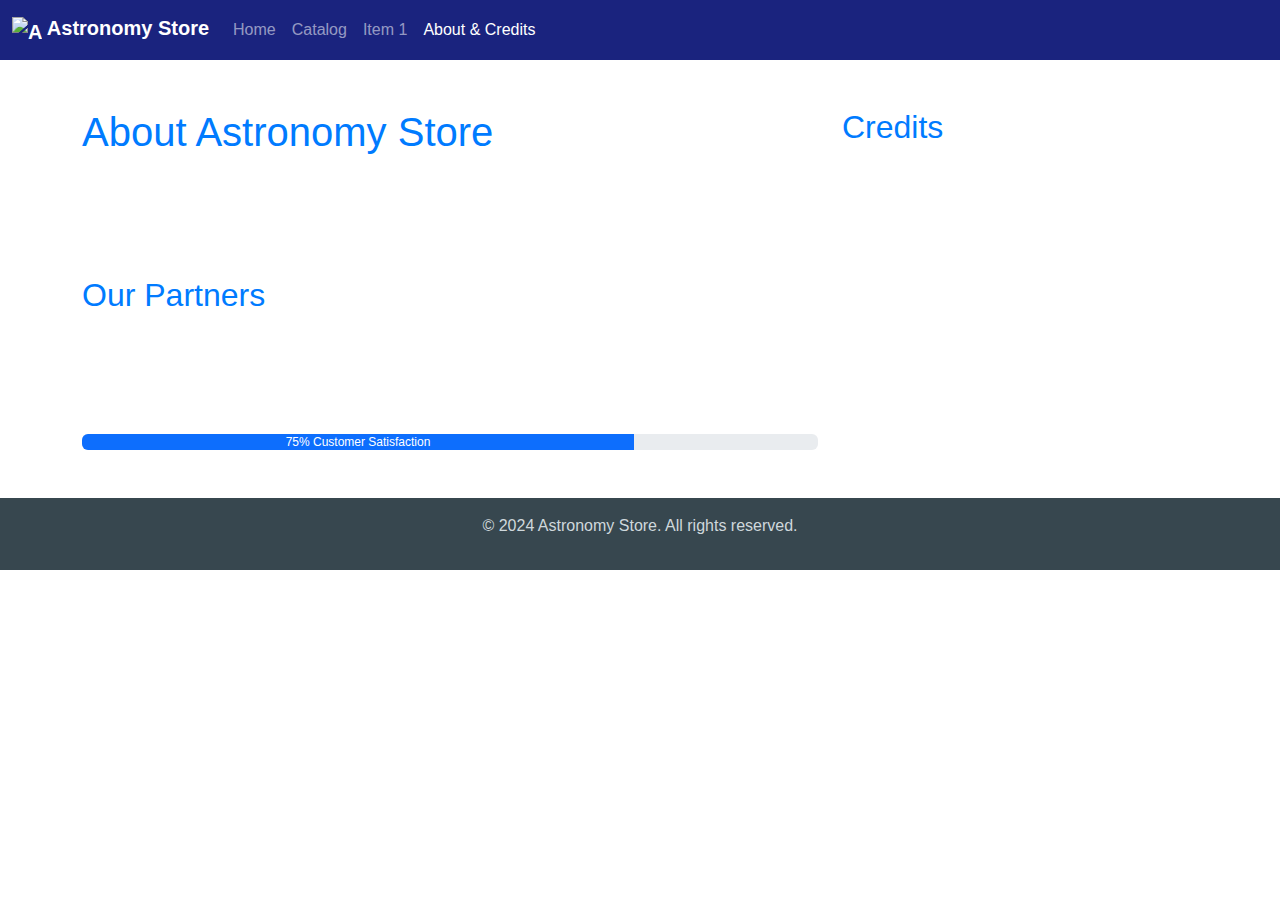
==== about.html @ f3745d03 "Add files via upload" ====
<!DOCTYPE html>
<html lang="en">
<head>
    <meta charset="UTF-8">
    <meta name="viewport" content="width=device-width, initial-scale=1.0">
    <title>Astronomy Store - About & Credits</title>
    <link rel="stylesheet" href="https://cdn.jsdelivr.net/npm/bootstrap@5.3.2/dist/css/bootstrap.min.css">
    <link rel="stylesheet" href="https://cdn.jsdelivr.net/npm/bootstrap-icons@1.11.3/font/bootstrap-icons.min.css">
    <link rel="stylesheet" href="style.css">
</head>
<body class="about-page">
    <header>
        <nav class="navbar navbar-expand-lg navbar-dark bg-dark">
            <div class="container-fluid">
                <a class="navbar-brand" href="#">
                    <img src="https://upload.wikimedia.org/wikipedia/commons/f/f7/Iades_and_Pleiades_%2832446251210%29.jpg" alt="Astronomy Store Logo" width="30" height="30" class="d-inline-block align-text-top">
                    Astronomy Store
                </a>
                <button class="navbar-toggler" type="button" data-bs-toggle="collapse" data-bs-target="#navbarNav" aria-controls="navbarNav" aria-expanded="false" aria-label="Toggle navigation">
                    <span class="navbar-toggler-icon"></span>
                </button>
                <div class="collapse navbar-collapse" id="navbarNav">
                    <ul class="navbar-nav">
                        <li class="nav-item">
                            <a class="nav-link" href="index.html">Home</a>
                        </li>
                        <li class="nav-item">
                            <a class="nav-link" href="catalog.html">Catalog</a>
                        </li>
                        <li class="nav-item">
                            <a class="nav-link" href="item1.html">Item 1</a>
                        </li>
                        <li class="nav-item">
                            <a class="nav-link active" aria-current="page" href="about.html">About & Credits</a>
                        </li>
                    </ul>
                </div>
            </div>
        </nav>
    </header>

    <main class="container my-5">
        <div class="row">
            <div class="col-lg-8">
                <h1>About Astronomy Store</h1>
                <p>Astronomy Store is dedicated to providing high-performance computing solutions for the astronomy community. We understand the demanding requirements of modern astronomical research and observation.  Our goal is to provide optimized systems that leverage the power of leading technology providers.</p>

                <h2>Our Partners</h2>
                <ul>
                    <li>Apple</li>
                    <li>Microsoft</li>
                    <li>Amazon Web Services (AWS)</li>
                    <li>Twitter</li>
                </ul>

                <div class="progress">
                    <div class="progress-bar" role="progressbar" style="width: 75%" aria-valuenow="75" aria-valuemin="0" aria-valuemax="100">75% Customer Satisfaction</div>
                </div>
            </div>

            <div class="col-lg-4">
                <h2>Credits</h2>
                <p>This website was created as part of a course project.</p>
                
            </div>
        </div>
    </main>

    <footer class="bg-dark text-light text-center py-3">
        <p>&copy; 2024 Astronomy Store. All rights reserved.</p>
    </footer>

    <script src="https://cdn.jsdelivr.net/npm/bootstrap@5.3.2/dist/js/bootstrap.bundle.min.js"></script>
</body>
</html>
---- style.css ----
/* style.css */
body {
    font-family: sans-serif;
    background-color: #f8f9fa;
    color: #333;
}

/* Home page specific styles*/
body.home-page {
    background-image: url("img/starry_background.jpg"); /*replace with image*/
    background-size: cover;
    background-repeat: no-repeat;
    color: white;
}

/* Catalog page specific styles*/
body.catalog-page {
    background-color: #e9ecef;
}

/* Item page specific styles*/
body.item-page {
    background-color: #f0f0f0;
}

/* About page specific styles*/
body.about-page {
    background-color: #ffffff;
}

h1, h2, h3 {
    color: #007bff; /* A Bootstrap primary color */
}

.navbar-brand {
    font-weight: bold;
}

.card {
    border: 1px solid #ccc;
    box-shadow: 0 2px 4px rgba(0, 0, 0, 0.1);
}

.card-title {
    font-size: 1.2rem;
}

.btn-primary {
    background-color: #007bff;
    border-color: #007bff;
}

.btn-primary:hover {
    background-color: #0056b3;
    border-color: #0056b3;
}

.footer {
    background-color: #343a40;
    color: white;
    text-align: center;
    padding: 10px;
    position: fixed;
    bottom: 0;
    width: 100%;
}

/* Custom rule example */
.accordion-button:not(.collapsed) {
    color: white;
    background-color: #007bff;
}

.accordion-button:focus {
    border-color: #86b7fe;
    box-shadow: 0 0 0 0.25rem rgba(13, 110, 253, 0.25);
}

/* 1.  Change Navbar Background Color */
.navbar.bg-dark {
  background-color: #1a237e !important; /* Dark Indigo, more space-like */
}

/* 2.  Navbar Link Hover Color */
.navbar-dark .navbar-nav .nav-link:hover {
  color: #90caf9; /* Light Blue, celestial */
}

/* 3. Override the default primary button styling */
.btn.btn-primary {
  background-color: #00bcd4; /* Teal color */
  border-color: #0097a7; /* Darker teal border */
  color: #fff; /* White text */
  transition: background-color 0.3s ease; /* Smooth transition */
}

.btn.btn-primary:hover {
  background-color: #0097a7; /* Darker teal on hover */
  border-color: #00796b;
}

/* 4.  Increase Accordion Header Font Size */
.accordion-button {
  font-size: 1.1rem; /* Make headers a bit larger */
}

/* 5.  Style the Footer Text */
footer.bg-dark.text-light {
  background-color: #37474f !important; /* Dark Gray, subtle */
  color: #cfd8dc !important; /* Light Gray-Blue, easier on the eyes */
}

/* 6.  Style the body */
body {
    background-color: #0d47a1; /* a dark spacey blue */
    color: white !important; /* Set default text color to white for better readability */
}
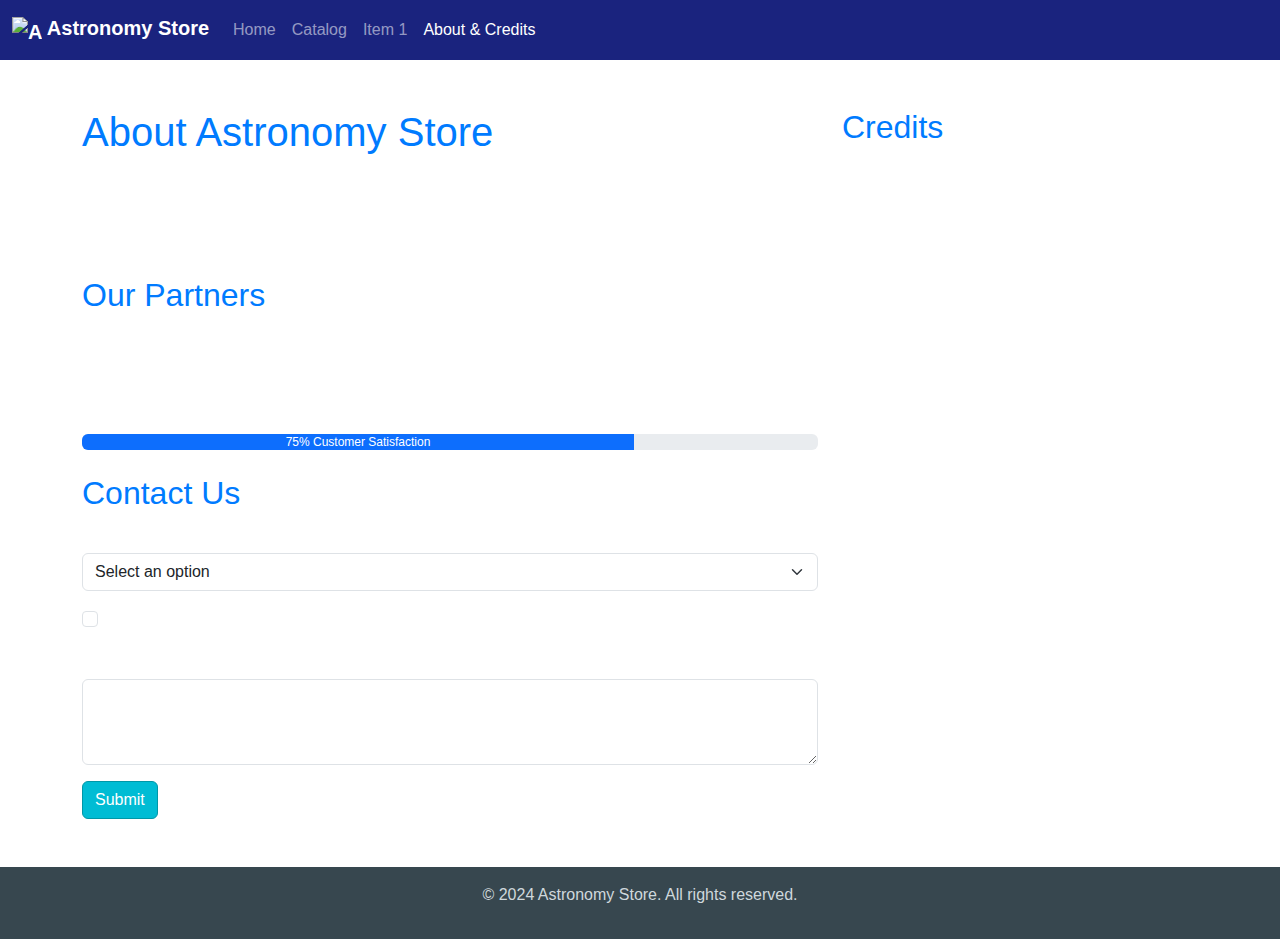
==== commit 9bd6f8a9: "Add files via upload" ====
--- a/about.html
+++ b/about.html
@@ -1,75 +1,109 @@
-<!DOCTYPE html>
-<html lang="en">
-<head>
-    <meta charset="UTF-8">
-    <meta name="viewport" content="width=device-width, initial-scale=1.0">
-    <title>Astronomy Store - About & Credits</title>
-    <link rel="stylesheet" href="https://cdn.jsdelivr.net/npm/bootstrap@5.3.2/dist/css/bootstrap.min.css">
-    <link rel="stylesheet" href="https://cdn.jsdelivr.net/npm/bootstrap-icons@1.11.3/font/bootstrap-icons.min.css">
-    <link rel="stylesheet" href="style.css">
-</head>
-<body class="about-page">
-    <header>
-        <nav class="navbar navbar-expand-lg navbar-dark bg-dark">
-            <div class="container-fluid">
-                <a class="navbar-brand" href="#">
-                    <img src="https://upload.wikimedia.org/wikipedia/commons/f/f7/Iades_and_Pleiades_%2832446251210%29.jpg" alt="Astronomy Store Logo" width="30" height="30" class="d-inline-block align-text-top">
-                    Astronomy Store
-                </a>
-                <button class="navbar-toggler" type="button" data-bs-toggle="collapse" data-bs-target="#navbarNav" aria-controls="navbarNav" aria-expanded="false" aria-label="Toggle navigation">
-                    <span class="navbar-toggler-icon"></span>
-                </button>
-                <div class="collapse navbar-collapse" id="navbarNav">
-                    <ul class="navbar-nav">
-                        <li class="nav-item">
-                            <a class="nav-link" href="index.html">Home</a>
-                        </li>
-                        <li class="nav-item">
-                            <a class="nav-link" href="catalog.html">Catalog</a>
-                        </li>
-                        <li class="nav-item">
-                            <a class="nav-link" href="item1.html">Item 1</a>
-                        </li>
-                        <li class="nav-item">
-                            <a class="nav-link active" aria-current="page" href="about.html">About & Credits</a>
-                        </li>
-                    </ul>
-                </div>
-            </div>
-        </nav>
-    </header>
-
-    <main class="container my-5">
-        <div class="row">
-            <div class="col-lg-8">
-                <h1>About Astronomy Store</h1>
-                <p>Astronomy Store is dedicated to providing high-performance computing solutions for the astronomy community. We understand the demanding requirements of modern astronomical research and observation.  Our goal is to provide optimized systems that leverage the power of leading technology providers.</p>
-
-                <h2>Our Partners</h2>
-                <ul>
-                    <li>Apple</li>
-                    <li>Microsoft</li>
-                    <li>Amazon Web Services (AWS)</li>
-                    <li>Twitter</li>
-                </ul>
-
-                <div class="progress">
-                    <div class="progress-bar" role="progressbar" style="width: 75%" aria-valuenow="75" aria-valuemin="0" aria-valuemax="100">75% Customer Satisfaction</div>
-                </div>
-            </div>
-
-            <div class="col-lg-4">
-                <h2>Credits</h2>
-                <p>This website was created as part of a course project.</p>
-                
-            </div>
-        </div>
-    </main>
-
-    <footer class="bg-dark text-light text-center py-3">
-        <p>&copy; 2024 Astronomy Store. All rights reserved.</p>
-    </footer>
-
-    <script src="https://cdn.jsdelivr.net/npm/bootstrap@5.3.2/dist/js/bootstrap.bundle.min.js"></script>
-</body>
+<!DOCTYPE html>
+<html lang="en">
+<head>
+    <meta charset="UTF-8">
+    <meta name="viewport" content="width=device-width, initial-scale=1.0">
+    <title>Astronomy Store - About & Credits</title>
+    <link rel="stylesheet" href="https://cdn.jsdelivr.net/npm/bootstrap@5.3.2/dist/css/bootstrap.min.css">
+    <link rel="stylesheet" href="https://cdn.jsdelivr.net/npm/bootstrap-icons@1.11.3/font/bootstrap-icons.min.css">
+    <link rel="stylesheet" href="style.css">
+</head>
+<body class="about-page">
+    <header>
+        <nav class="navbar navbar-expand-lg navbar-dark bg-dark">
+            <div class="container-fluid">
+                <a class="navbar-brand" href="#">
+                    <img src="https://upload.wikimedia.org/wikipedia/commons/f/f7/Iades_and_Pleiades_%2832446251210%29.jpg" alt="Astronomy Store Logo" width="30" height="30" class="d-inline-block align-text-top">
+                    Astronomy Store
+                </a>
+                <button class="navbar-toggler" type="button" data-bs-toggle="collapse" data-bs-target="#navbarNav" aria-controls="navbarNav" aria-expanded="false" aria-label="Toggle navigation">
+                    <span class="navbar-toggler-icon"></span>
+                </button>
+                <div class="collapse navbar-collapse" id="navbarNav">
+                    <ul class="navbar-nav">
+                        <li class="nav-item">
+                            <a class="nav-link" href="index.html">Home</a>
+                        </li>
+                        <li class="nav-item">
+                            <a class="nav-link" href="catalog.html">Catalog</a>
+                        </li>
+                        <li class="nav-item">
+                            <a class="nav-link" href="item1.html">Item 1</a>
+                        </li>
+                        <li class="nav-item">
+                            <a class="nav-link active" aria-current="page" href="about.html">About & Credits</a>
+                        </li>
+                    </ul>
+                </div>
+            </div>
+        </nav>
+    </header>
+
+    <main class="container my-5">
+        <div class="row">
+            <div class="col-lg-8">
+                <h1>About Astronomy Store</h1>
+                <p>Astronomy Store is dedicated to providing high-performance computing solutions for the astronomy community. We understand the demanding requirements of modern astronomical research and observation.  Our goal is to provide optimized systems that leverage the power of leading technology providers.</p>
+
+                <h2>Our Partners</h2>
+                <ul>
+                    <li>Apple</li>
+                    <li>Microsoft</li>
+                    <li>Amazon Web Services (AWS)</li>
+                    <li>Twitter</li>
+                </ul>
+
+                <div class="progress">
+                    <div class="progress-bar" role="progressbar" style="width: 75%" aria-valuenow="75" aria-valuemin="0" aria-valuemax="100">75% Customer Satisfaction</div>
+                </div>
+
+                <!-- Contact Form -->
+                <div class="mt-4">
+                    <h2>Contact Us</h2>
+                    <form action="https://formspree.io/f/xvgowykb" method="POST" id="contactForm">
+                        <div class="mb-3">
+                            <label for="telescopePreference" class="form-label">Which Telescope are you most interested in?</label>
+                            <select class="form-select" id="telescopePreference" name="telescopePreference" required>
+                                <option value="">Select an option</option>
+                                <option value="Chandra X-ray Telescope">Chandra X-ray Telescope</option>
+                                <option value="Hubble Telescope">Hubble Telescope</option>
+                                <option value="Spitzer Telescope">Spitzer Telescope</option>
+                            </select>
+                        </div>
+
+                        <div class="mb-3">
+                            <div class="form-check">
+                                <input class="form-check-input" type="checkbox" id="emailList" name="emailList">
+                                <label class="form-check-label" for="emailList">
+                                    Join the Astronomy Computational Telescope Email List?
+                                </label>
+                            </div>
+                        </div>
+
+                        <div class="mb-3" id="commentsSection">
+                            <label for="comments" class="form-label">Comments and Questions:</label>
+                            <textarea class="form-control" id="comments" name="comments" rows="3"></textarea>
+                        </div>
+
+                        <button type="submit" class="btn btn-primary">Submit</button>
+                    </form>
+                </div>
+                <!-- End Contact Form -->
+
+            </div>
+
+            <div class="col-lg-4">
+                <h2>Credits</h2>
+                <p>This website was created as part of a course project.</p>
+
+            </div>
+        </div>
+    </main>
+
+    <footer class="bg-dark text-light text-center py-3">
+        <p>&copy; 2024 Astronomy Store. All rights reserved.</p>
+    </footer>
+
+    <script src="https://cdn.jsdelivr.net/npm/bootstrap@5.3.2/dist/js/bootstrap.bundle.min.js"></script>
+</body>
 </html>